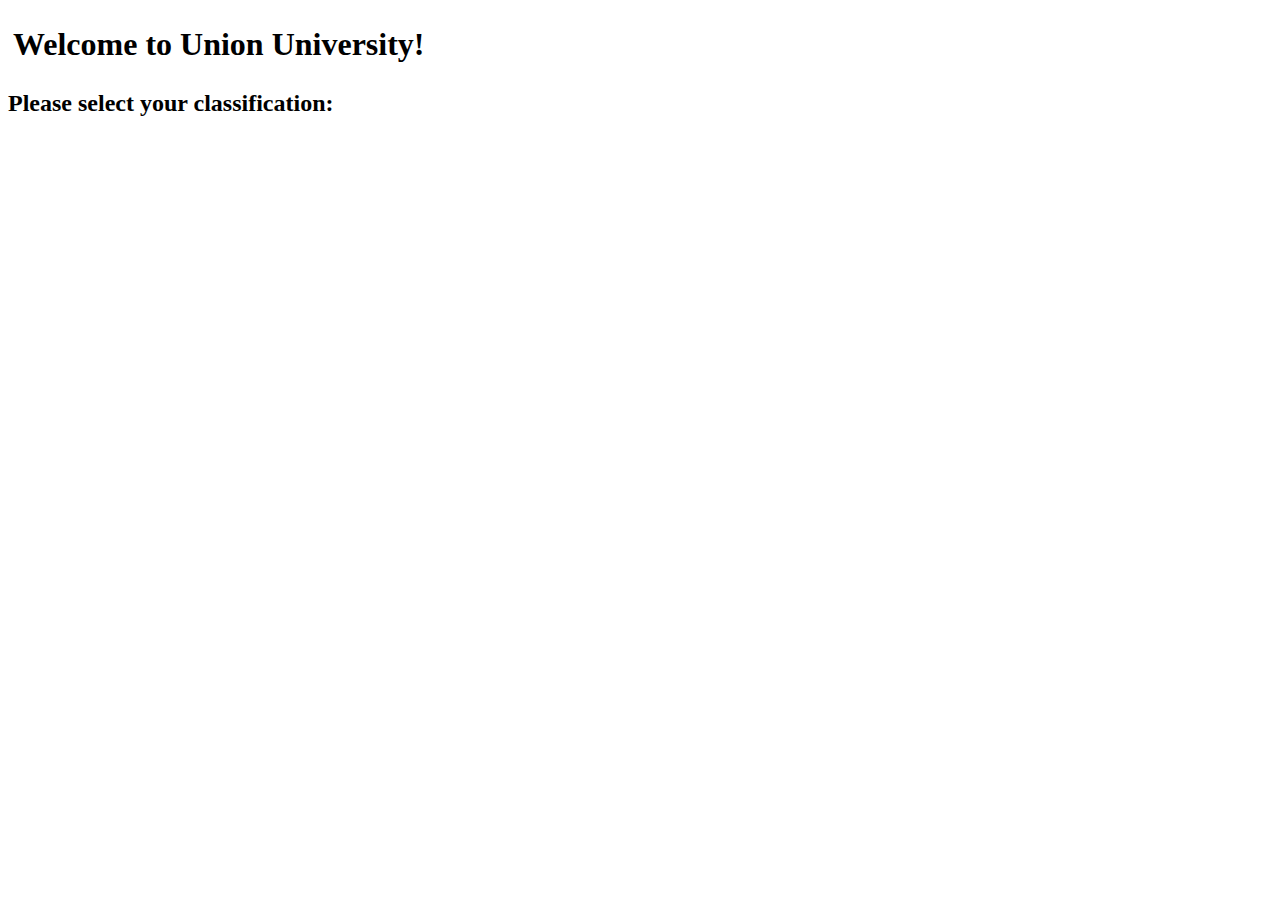
==== index.htm @ 4fc65ec0 "Added .js file (no code, just comments for now)" ====
<!DOCTYPE html>
<html lang="en-US">
    <head>
        <title>Senior Project</title>
        <meta charset="UTF-8">
        <meta name="viewport" content="width=device-width, initial scale=1.0">
        <link rel="stylesheet" type="text/css" href="https://raw.githubusercontent.com/ashrai15/Project/master/styles/style.css">
    </head>

    
    <body>
        
        <h1 style="border:5px solid #ffffff;">Welcome to Union University!</h1>
        <h2>Please select your classification:</h2>
        <div>
            
        </div>
        <script src="script.js">
            document.write(<h1>"Hello World!"</h1>);
        </script>
    </body>
</html>

<!--
localStorage.setItem("key1","value1"); //Storing a Value
alert(localStorage.getItem("key1")); //Getting a Value
localStorage.removeItem("key1"); //Removing a Value
localStorage.clear();   Removing All Values
navigator.geolocation.getCurrentPosition();
showLocation (mandatory)
ErrorHandler (optional)
Options (optional)
<form>
    <label>Your name:</label>
    <input id="user" name="username" type="text" required/>
    <input id="user" name="username" placeholder="example" autofocus/>

</form>
-->
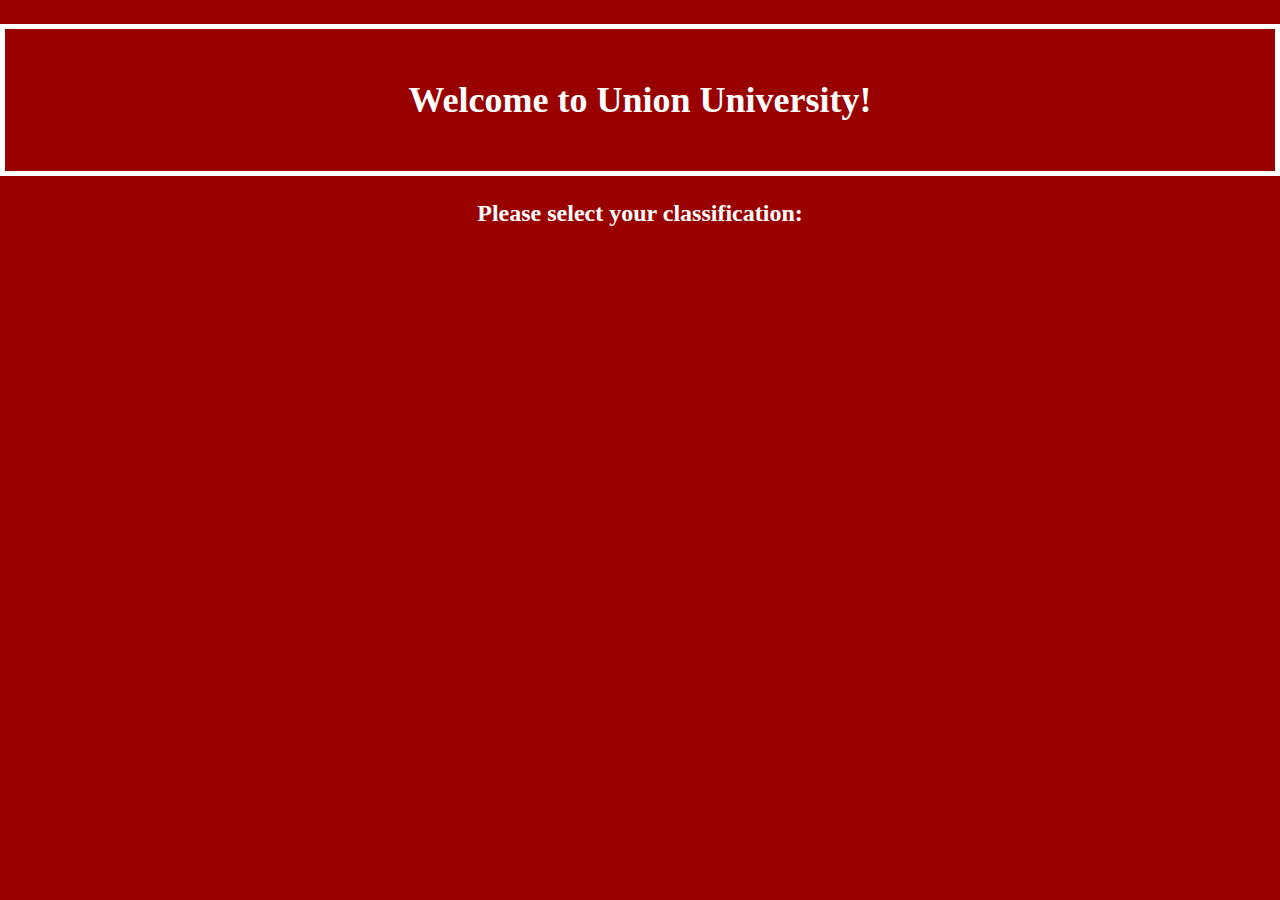
==== commit fa016b10: "changed reference to stylesheet" ====
--- a/index.htm
+++ b/index.htm
@@ -4,7 +4,10 @@
         <title>Senior Project</title>
         <meta charset="UTF-8">
         <meta name="viewport" content="width=device-width, initial scale=1.0">
-        <link rel="stylesheet" type="text/css" href="https://raw.githubusercontent.com/ashrai15/Project/master/styles/style.css">
+      <!--   <link rel="stylesheet" type="text/css" href="https://raw.githubusercontent.com/ashrai15/Project/master/styles/style.css">    -->
+
+       <link rel="stylesheet" type="text/css" href="./styles/style.css">
+
     </head>
 
     
--- a/styles/style.css
+++ b/styles/style.css
@@ -0,0 +1,16 @@
+        body {
+            background-color: #990000;
+            margin: 0;
+        }
+
+        h1 {
+            padding: 50px;
+            text-align: center;
+            font-size: 36px;
+            color: #ffffff
+        }
+
+        h2 {
+            text-align: center;
+            color: #ffffff;
+        }
